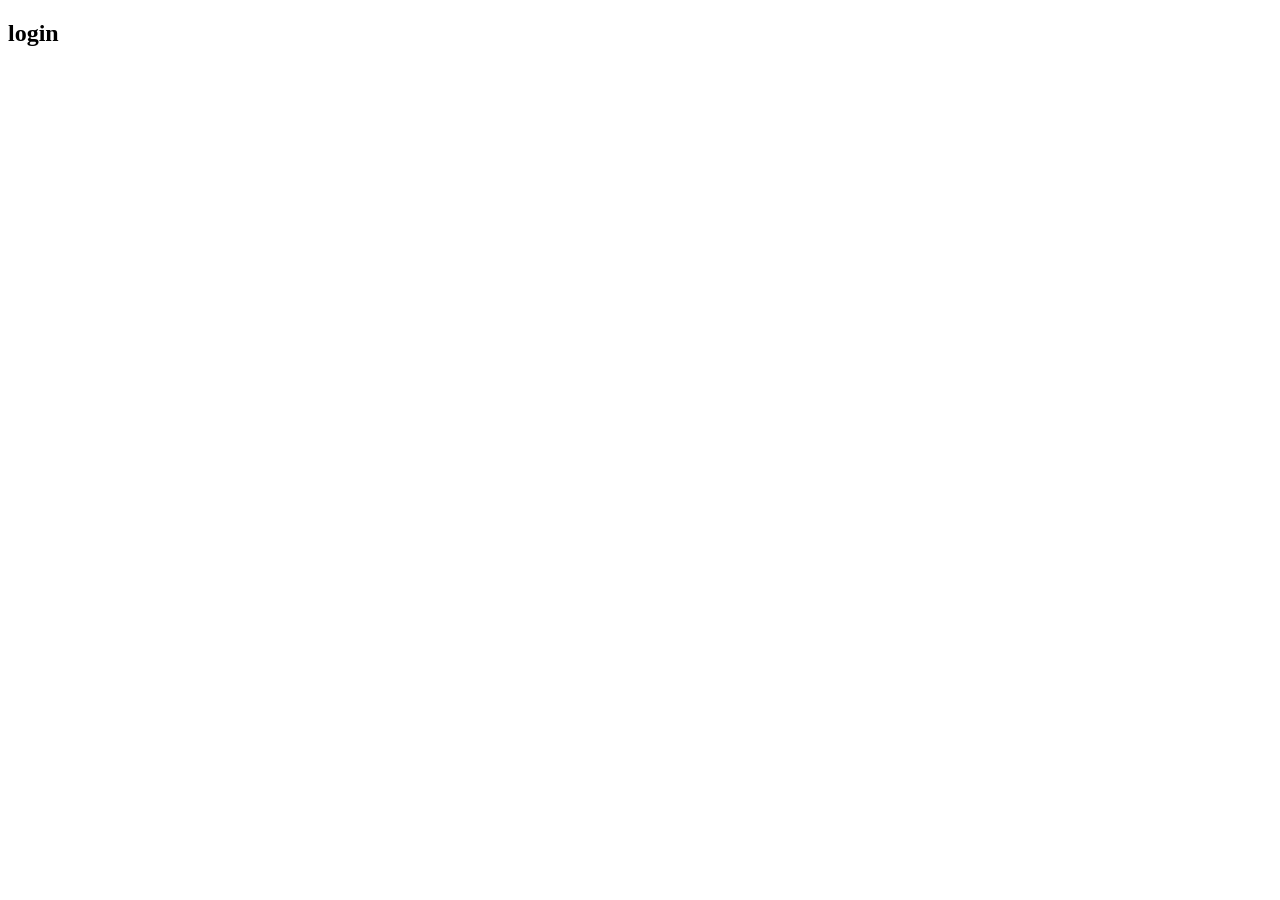
==== index.html @ 97ae37d3 "Add files via upload" ====
<!DOCTYPE html>
<html lang="en">
<head>
    <meta charset="UTF-8">
    <meta name="viewport" content="width=device-width, initial-scale=1.0">
    <title>login page</title>
    
</head>
<body>

    <h2>login</h2>
    <form action=""></form>
    
</body>
</html>
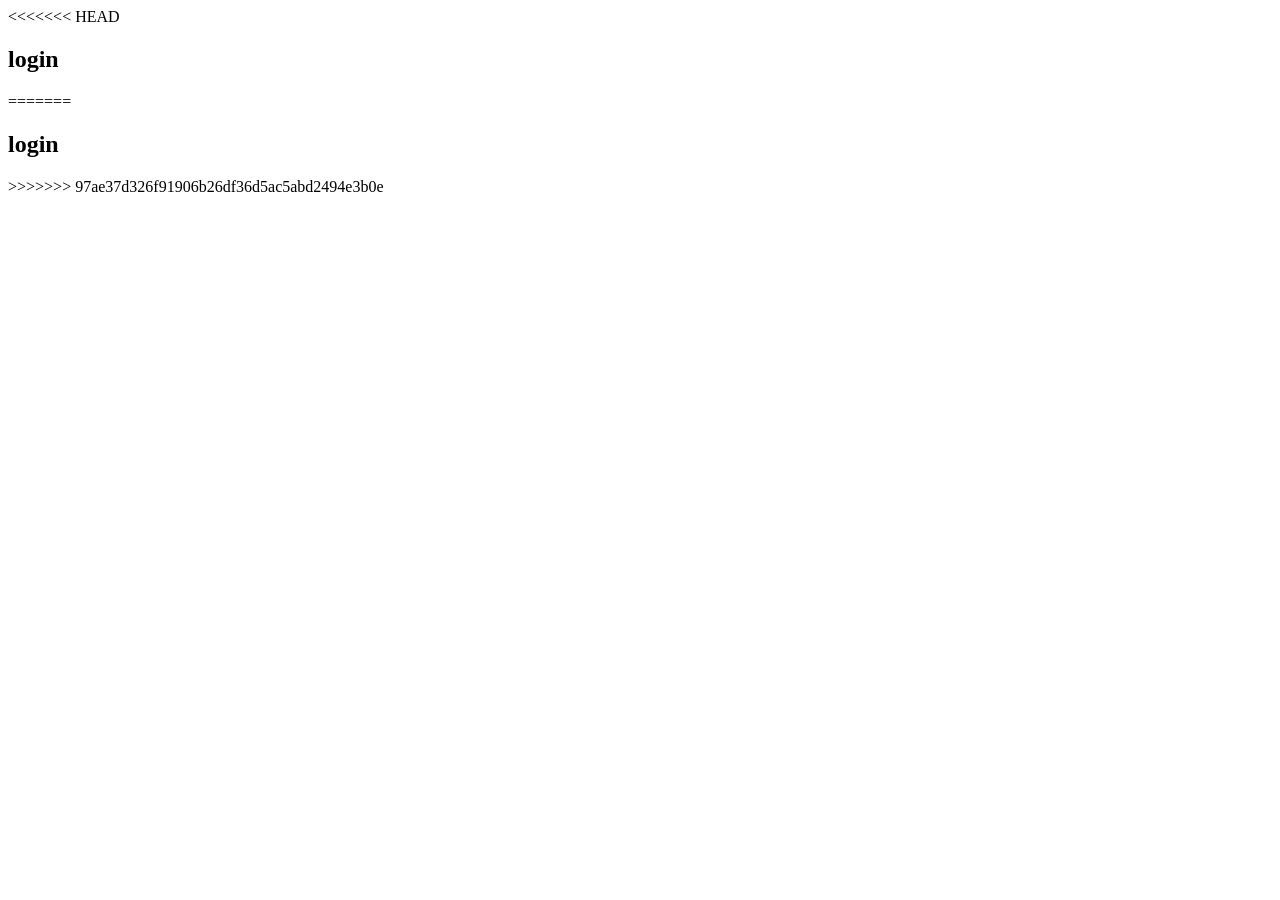
==== commit 4c9c64ef: "Merge remote repository" ====
--- a/index.html
+++ b/index.html
@@ -1,15 +1,32 @@
-<!DOCTYPE html>
-<html lang="en">
-<head>
-    <meta charset="UTF-8">
-    <meta name="viewport" content="width=device-width, initial-scale=1.0">
-    <title>login page</title>
-    
-</head>
-<body>
-
-    <h2>login</h2>
-    <form action=""></form>
-    
-</body>
+<<<<<<< HEAD
+<!DOCTYPE html>
+<html lang="en">
+<head>
+    <meta charset="UTF-8">
+    <meta name="viewport" content="width=device-width, initial-scale=1.0">
+    <title>login page</title>
+    
+</head>
+<body>
+
+    <h2>login</h2>
+    <form action=""></form>
+    
+</body>
+=======
+<!DOCTYPE html>
+<html lang="en">
+<head>
+    <meta charset="UTF-8">
+    <meta name="viewport" content="width=device-width, initial-scale=1.0">
+    <title>login page</title>
+    
+</head>
+<body>
+
+    <h2>login</h2>
+    <form action=""></form>
+    
+</body>
+>>>>>>> 97ae37d326f91906b26df36d5ac5abd2494e3b0e
 </html>
